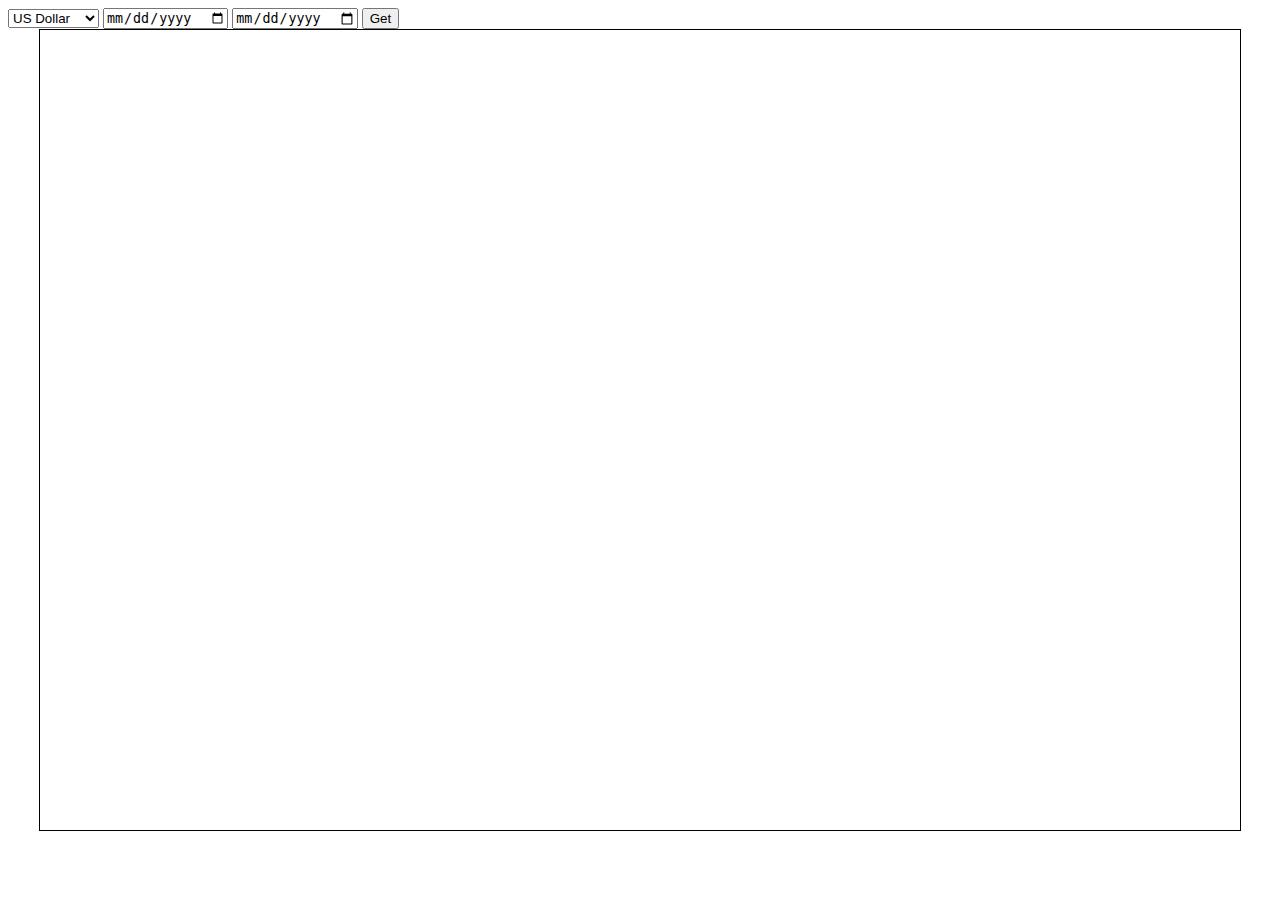
==== project/index.html @ a16f638f "new" ====
<!DOCTYPE html>
<html lang="en">
<head>
    <meta charset="UTF-8">
    <meta name="viewport" content="width=device-width, initial-scale=1.0">
    <title>Document</title>
    <script src="https://code.highcharts.com/highcharts.js"></script>
    <link rel="stylesheet" href="style.css">
</head>
<body>
    <select name="currency" id="currency">
        <option value="USD">US Dollar</option>
        <option value="EUR">Euro</option>
        <option value="PLN">Polish Zloty</option>
    </select>
    <input type="date" name="sdate" id="sdate">
    <input type="date" name="edate" id="edate">
    <input type="button" value="Get" id="btnCalc">
    <div id="result"></div>
    <script src="main.js"></script>
</body>
</html>
---- project/style.css ----
#result {
    width: 1200px;
    height: 800px;
    border: 1px solid #000;
    margin: 0 auto;
}
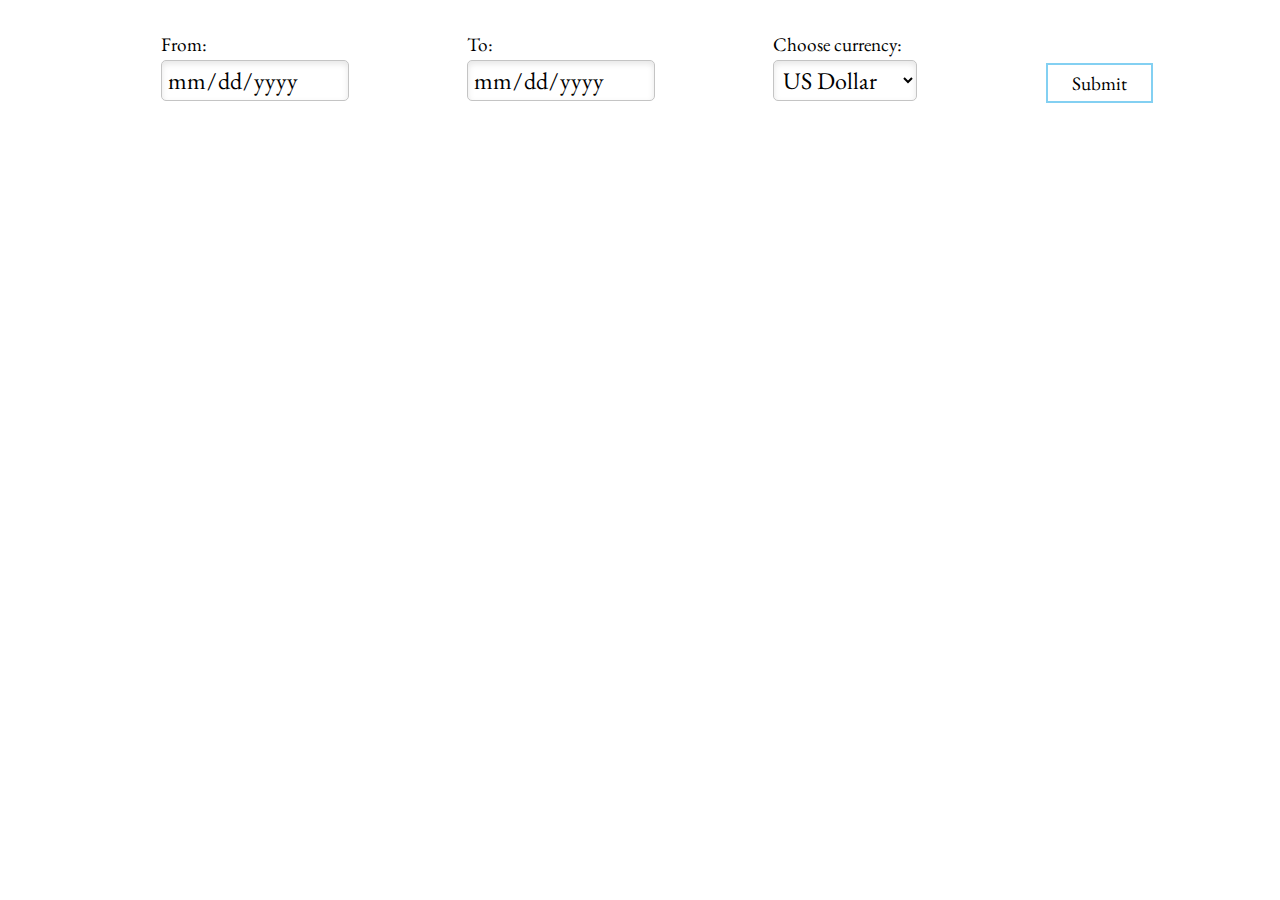
==== commit 16ceb55e: "new changes" ====
--- a/project/index.html
+++ b/project/index.html
@@ -1,22 +1,54 @@
 <!DOCTYPE html>
 <html lang="en">
+
 <head>
     <meta charset="UTF-8">
     <meta name="viewport" content="width=device-width, initial-scale=1.0">
-    <title>Document</title>
+    <title>Project</title>
+    <link rel="stylesheet" href="style.css">
+    <link href="https://fonts.googleapis.com/css?family=EB+Garamond:400,500,700&display=swap" rel="stylesheet">
+    <link href="https://fonts.googleapis.com/css?family=Roboto:400,500&display=swap" rel="stylesheet">
+    <script src="https://code.jquery.com/jquery-3.1.1.min.js"></script>
     <script src="https://code.highcharts.com/highcharts.js"></script>
-    <link rel="stylesheet" href="style.css">
+    <script src="https://code.highcharts.com/modules/exporting.js"></script>
+    <script src="https://code.highcharts.com/modules/export-data.js"></script>
+
+
 </head>
+
 <body>
-    <select name="currency" id="currency">
-        <option value="USD">US Dollar</option>
-        <option value="EUR">Euro</option>
-        <option value="PLN">Polish Zloty</option>
-    </select>
-    <input type="date" name="sdate" id="sdate">
-    <input type="date" name="edate" id="edate">
-    <input type="button" value="Get" id="btnCalc">
-    <div id="result"></div>
+    <main class="main-info d-flex-lg fx-justify-center ">
+        <div class="container">
+            <form action="" method="get" id="chart-form" class="justify-space-around-lg align-items-end-lg">
+                <div class="input-chart-row">
+                    <label for="start">From:</label>
+                    <input type="date" class="chart-input" id="start-date" name="start">
+                </div>
+
+                <div class="input-chart-row">
+                    <label for="end">To:</label>
+                    <input type="date" class="chart-input" id="end-date" name="end">
+                </div>
+
+                <div class="input-chart-row">
+                    <label for="currency">Choose currency: </label>
+                    <select name="currency" id="currency" class="chart-input">
+                        <option value="usd">US Dollar</option>
+                        <option value="eur">Euro</option>
+                        <option value="pln">Polish Zloty</option>
+                    </select>
+                </div>
+                <button type="button" class="all-button" id="chart-button"> Submit </button>
+            </form>
+
+        </div>
+    </main>
+
+    <div class="container-for-chart">
+    </div>
+
     <script src="main.js"></script>
+
 </body>
+
 </html>--- a/project/style.css
+++ b/project/style.css
@@ -1,6 +1,152 @@
-#result {
-    width: 1200px;
-    height: 800px;
-    border: 1px solid #000;
-    margin: 0 auto;
-}+* {
+    margin: 0;
+    padding: 0;
+    font-family: 'EB Garamond', serif;
+}
+
+.fx-justify-center {
+    justify-content: center;
+}
+
+.align-items-center {
+    align-items: center;
+}
+
+.container {
+    width: 100%;
+}
+
+
+.d-none {
+    display: none;
+}
+
+.all-button {
+    border: 2px solid #83d0f2;
+    padding: 0.4rem 1.5rem;
+    cursor: pointer;
+    text-align: center;
+}
+.align-self-center{
+    align-self: center;
+}
+
+[type="date"] {
+    background: #fff url(https://cdn1.iconfinder.com/data/icons/cc_mono_icon_set/blacks/16x16/calendar_2.png) 97% 50% no-repeat;
+}
+
+[type="date"]::-webkit-inner-spin-button {
+    display: none;
+}
+
+[type="date"]::-webkit-calendar-picker-indicator {
+    opacity: 0;
+}
+
+.chart-input {
+    border: 1px solid #c4c4c4;
+    border-radius: 5px;
+    background-color: #fff;
+    padding: 3px 5px;
+    box-shadow: inset 0 3px 6px rgba(0, 0, 0, 0.1);
+    font-size: 1.5rem;
+    width: 100%;
+}
+
+
+#chart-form {
+    display: flex;
+    padding: 1rem;
+    flex-direction: column;
+
+}
+
+.input-chart-row {
+    display: flex;
+    flex-direction: column;
+    justify-items: center;
+    margin: 0.8rem;
+}
+
+.input-chart-row>label {
+    font-size: 1.2rem;
+    margin: 0.2rem 0;
+
+}
+
+#chart-button {
+    margin: 0.7rem;
+    background-color: transparent;
+    color: black;
+    font-size: 1.2rem;
+}
+
+#chart-button:hover {
+    background-color: #83d0f2;
+    transition: background-color 1s;
+}
+
+.container-for-chart{
+    min-width: 310px;
+    height: 400px;
+}
+#container-chart{
+    display: flex;
+    justify-content: center;
+    align-items: center;
+    min-width: 310px;
+    min-height: 400px;
+}
+.loader {
+    width: 50px;
+    height: 50px;
+    border-radius: 50%;
+    border: 16px solid #00e0ae;
+    border-top: 16px solid #5b408c;
+    animation: spin 1s infinite;
+    display: flex;
+}
+.error-message{
+    display: flex;
+    color: darkslategrey;
+    font-size: 2rem;
+    max-width: 320px;
+    text-align: center;
+}
+@keyframes spin {
+  0% { 
+    transform: rotate(0deg); 
+  }
+  100% { 
+    transform: rotate(360deg); 
+  }
+}
+
+    .fx-order-2-lg {
+        order: 2;
+    }
+
+    .d-flex-lg {
+        display: flex;
+    }
+
+    .justify-space-around-lg{
+        justify-content: space-around;
+    }
+
+    .align-items-end-lg {
+        align-items: flex-end;
+    }
+
+    .container {
+        max-width: 1120px;
+    }
+
+    #chart-form {
+        flex-direction: row;
+        width: 100%;
+    }
+
+    #chart-button {
+        height: 40px;
+    }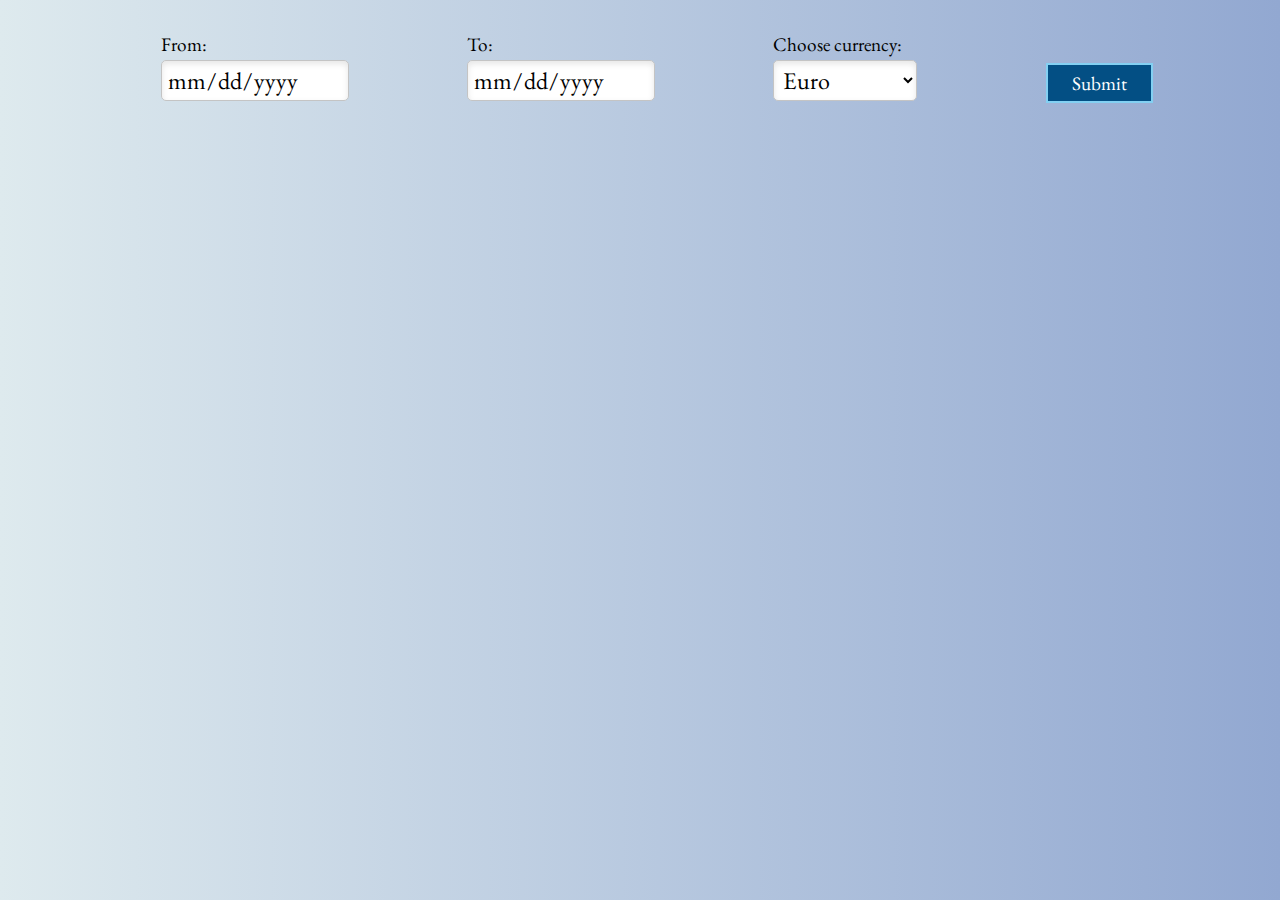
==== commit 34c466e4: "Update index.html" ====
--- a/project/index.html
+++ b/project/index.html
@@ -33,7 +33,6 @@
                 <div class="input-chart-row">
                     <label for="currency">Choose currency: </label>
                     <select name="currency" id="currency" class="chart-input">
-                        <option value="usd">US Dollar</option>
                         <option value="eur">Euro</option>
                         <option value="pln">Polish Zloty</option>
                     </select>
@@ -51,4 +50,4 @@
 
 </body>
 
-</html>+</html>
--- a/project/style.css
+++ b/project/style.css
@@ -3,6 +3,10 @@
     padding: 0;
     font-family: 'EB Garamond', serif;
 }
+body{
+    background-image: linear-gradient(to right,#deeaee , #92a8d1);
+}
+
 
 .fx-justify-center {
     justify-content: center;
@@ -76,8 +80,8 @@
 
 #chart-button {
     margin: 0.7rem;
-    background-color: transparent;
-    color: black;
+    background-color: #034f84;
+    color: white;
     font-size: 1.2rem;
 }
 
@@ -101,8 +105,8 @@
     width: 50px;
     height: 50px;
     border-radius: 50%;
-    border: 16px solid #00e0ae;
-    border-top: 16px solid #5b408c;
+    border: 16px solid #c83349;
+    border-top: 16px solid #622569;
     animation: spin 1s infinite;
     display: flex;
 }
@@ -149,4 +153,4 @@
 
     #chart-button {
         height: 40px;
-    }+    }
